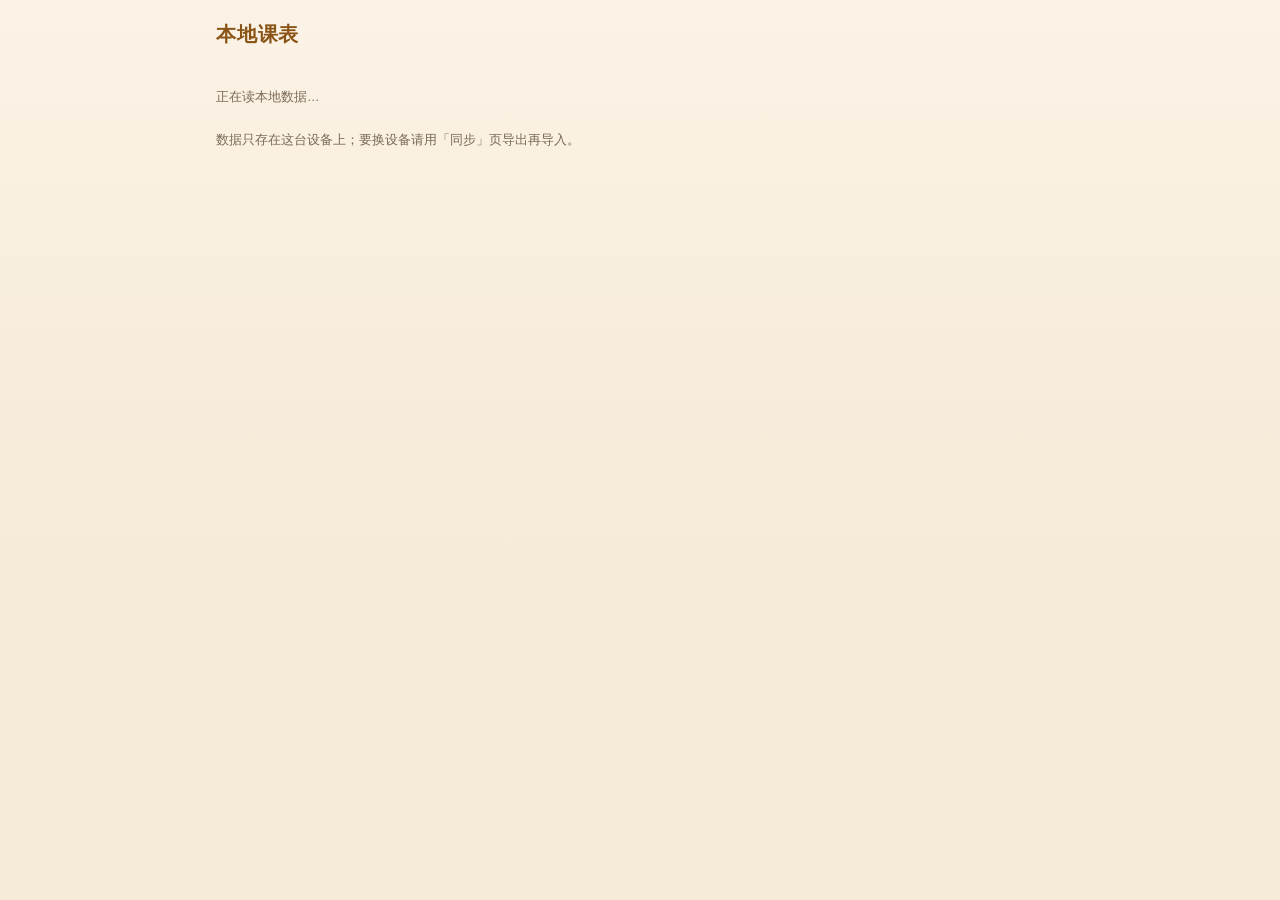
==== kernel/index.html @ fd3178bd "local timetable: phone offline build" ====
<!DOCTYPE html>
<html lang="zh-CN">
<head>
<meta charset="UTF-8">
<meta name="viewport" content="width=device-width, initial-scale=1, viewport-fit=cover">
<title>本地课表</title>
<meta name="description" content="自己的电脑与手机都能用的课表、日历、待办与天气，数据存在本地。">
<meta name="theme-color" content="#f6ead8">
<link rel="stylesheet" href="css/app.css">
<script>
/* 首屏别闪白：先按这台设备存过的偏好挂上 data-* */
try {
  var p = JSON.parse(localStorage.getItem('xfmy-local-prefs') || '{}');
  document.documentElement.setAttribute('data-font', p.font || 'default');
} catch (e) {}
</script>

<!-- xfmy-offline-meta —— 由 build_phone.py 注入，别手改 -->
<link rel="manifest" href="/xfmy-local/manifest.webmanifest">
<link rel="apple-touch-icon" href="/xfmy-local/assets/icon-180.png">
<meta name="apple-mobile-web-app-capable" content="yes">
<meta name="apple-mobile-web-app-title" content="本地课表">
</head>
<body>
<header class="top">
  <h1>本地课表</h1>
  <nav class="nav" id="nav"></nav>
</header>
<main id="view"><p class="hint">正在读本地数据…</p></main>
<p class="foot">数据只存在这台设备上；要换设备请用「同步」页导出再导入。</p>
<div class="toast" id="toast" role="status"></div>
<script src="js/lunar.js"></script>
<script type="module" src="js/main.js"></script>
<script>
/* xfmy-offline-register —— 由 build_phone.py 注入，别手改 */
if ('serviceWorker' in navigator && location.protocol !== 'file:') {
  window.addEventListener('load', function () {
    navigator.serviceWorker.register('/xfmy-local/sw.js', { scope: '/xfmy-local/' }).then(function (reg) {
      reg.addEventListener('updatefound', function () {
        var nw = reg.installing;
        if (!nw) return;
        nw.addEventListener('statechange', function () {
          if (nw.state === 'installed' && navigator.serviceWorker.controller) {
            window.dispatchEvent(new CustomEvent('xfmy-update-ready'));
          }
        });
      });
    }).catch(function (e) { console.warn('离线壳注册失败：', e && e.message); });
  });
}
</script>
</body>
</html>
---- kernel/css/app.css ----
/* 本地版样式：暖底深字（跟站点同一套色感），手机上也要能舒服点，所以宽度优先自适应。 */
:root {
  --bg: #f6ead8;
  --bg2: #fbf3e6;
  --card: #fffdf7;
  --ink: #33291d;
  --sub: #7a6a55;
  --line: #e3d3b8;
  --accent: #c8863c;
  --accent-soft: #f7e6cd;
  --accent-ink: #8a5417;
  --ok: #2f7d51;
  --warn: #b3402f;
  --radius: 14px;
  --shadow: 0 6px 22px rgba(120, 88, 40, .10);
}
* { box-sizing: border-box; }
html, body { margin: 0; padding: 0; }
body {
  background: linear-gradient(180deg, #fbf3e6, var(--bg) 60%);
  color: var(--ink);
  font: 15px/1.65 -apple-system, "Segoe UI", "PingFang SC", "Microsoft YaHei", sans-serif;
  min-height: 100vh;
  padding-bottom: 40px;
}
[data-font="big"] body { font-size: 17px; }
[data-font="serif"] body { font-family: "Songti SC", "SimSun", Georgia, serif; }

.top { max-width: 880px; margin: 0 auto; padding: 18px 16px 4px; }
.top h1 { margin: 0 0 10px; font-size: 20px; letter-spacing: .04em; color: var(--accent-ink); }
.nav { display: flex; flex-wrap: wrap; gap: 6px; }
.tab {
  font-size: 14px; text-decoration: none; color: var(--sub);
  padding: 6px 13px; border: 1px solid var(--line); border-radius: 999px; background: rgba(255,255,255,.5);
}
.tab:hover { color: var(--accent-ink); border-color: var(--accent); }
.tab.on { background: var(--accent); border-color: var(--accent); color: #fff; }
.stamp { font-size: 12px; color: var(--sub); margin-left: auto; align-self: center; }

main { max-width: 880px; margin: 0 auto; padding: 14px 16px 0; display: flex; flex-direction: column; gap: 16px; }
.foot { max-width: 880px; margin: 22px auto 0; padding: 0 16px; font-size: 12.5px; color: var(--sub); }

.card { background: var(--card); border: 1px solid var(--line); border-radius: var(--radius); box-shadow: var(--shadow); padding: 14px 16px; }
.chead { display: flex; align-items: baseline; gap: 10px; border-bottom: 1px solid var(--line); padding-bottom: 8px; margin-bottom: 10px; }
.chead h2 { margin: 0; font-size: 15px; letter-spacing: .1em; color: var(--accent); }
.csub { font-size: 12.5px; color: var(--sub); margin-left: auto; }
h4 { margin: 14px 0 6px; font-size: 13px; color: var(--accent-ink); letter-spacing: .06em; }

/* 今天 */
.today { display: flex; flex-direction: column; align-items: center; gap: 2px; text-align: center; }
.bigclock { font-size: clamp(52px, 15vw, 96px); font-weight: 700; line-height: 1; margin: 6px 0 0; letter-spacing: .03em; }
.dateline { margin: 8px 0 0; color: var(--sub); font-size: 15px; }
.lunarrow { margin: 2px 0 14px; color: var(--sub); font-size: 14px; letter-spacing: .06em; }
.wxline { margin: 0 0 14px; color: var(--accent-ink); font-size: 14px; }
.today .card { width: 100%; text-align: left; }
.nextlesson { margin: 8px 0 0; padding-top: 8px; border-top: 1px dashed var(--line); font-size: 13.5px; color: var(--accent-ink); }

.row { display: flex; align-items: baseline; gap: 9px; margin: 0; padding: 5px 0; border-top: 1px solid var(--line); }
.row:first-child { border-top: none; }
.row .when { flex: none; font-size: 12px; color: var(--sub); font-weight: 600; }
.row .name { flex: 1; min-width: 0; }
.row.now { background: var(--accent-soft); border-radius: 8px; }
.row.now .when { color: var(--accent-ink); }
.row.late .when { color: var(--warn); }
.row.done .name { color: var(--sub); text-decoration: line-through; }
.row.todo input { flex: none; width: 17px; height: 17px; accent-color: var(--accent); }
.rowline { display: flex; flex-wrap: wrap; gap: 8px; align-items: center; margin: 10px 0 0; }
.empty { color: var(--sub); margin: 4px 0; }
.empty.small { font-size: 13px; opacity: .75; }

/* 表单 */
.field { display: inline-flex; flex-direction: column; gap: 3px; font-size: 12px; color: var(--sub); }
.inlineform { display: flex; flex-wrap: wrap; gap: 8px; align-items: flex-end; margin-bottom: 8px; }
input, select, button { font: inherit; color: var(--ink); }
input, select { background: #fff; border: 1px solid var(--line); border-radius: 9px; padding: 7px 9px; font-size: 14px; min-width: 0; }
input[type="number"] { width: 92px; }
.btn {
  border: 1px solid var(--line); background: var(--bg2); border-radius: 999px; padding: 7px 14px;
  font-size: 13.5px; cursor: pointer; color: var(--ink);
}
.btn:hover { border-color: var(--accent); color: var(--accent-ink); }
.btn.primary { background: var(--accent); border-color: var(--accent); color: #fff; }
.btn.primary:hover { background: #b6772f; color: #fff; }
.btn.danger { color: var(--warn); border-color: #e7c6bd; }
.btn.danger:hover { background: #fbeae6; }
.btn.tiny { padding: 2px 9px; font-size: 12px; border-radius: 999px; color: var(--sub); }
.hint { font-size: 12.5px; color: var(--sub); margin: 8px 0 0; }
.hint.err { color: var(--warn); }
.hint.warn { color: var(--warn); }

/* 课表周视图 */
.weekgrid { display: grid; grid-template-columns: repeat(7, 1fr); gap: 6px; }
.daycol { background: var(--bg2); border: 1px solid var(--line); border-radius: 11px; padding: 6px 5px; min-height: 90px; }
.daycol h3 { margin: 0 0 6px; font-size: 12px; text-align: center; color: var(--sub); font-weight: 600; }
.daycol.today { border-color: var(--accent); background: var(--accent-soft); }
.course { position: relative; font-size: 12px; background: rgba(125,96,48,.07); border-radius: 8px; padding: 5px 6px; margin-bottom: 5px; cursor: pointer; }
.course:hover { outline: 1px solid var(--accent); }
.course b { display: block; font-size: 11.5px; color: var(--accent-ink); }
.course i, .course em { display: block; font-style: normal; color: var(--sub); font-size: 11px; }
.course.off { opacity: .42; }
.periods { display: grid; grid-template-columns: repeat(auto-fill, minmax(170px, 1fr)); gap: 6px 10px; }
.prow { display: flex; align-items: center; gap: 5px; font-size: 13px; color: var(--sub); }
.prow b { width: 18px; text-align: right; color: var(--ink); }
.prow input { width: 62px; padding: 5px 7px; font-size: 13px; }

/* 月历 */
.calgrid { display: grid; grid-template-columns: repeat(7, 1fr); gap: 4px; }
.calw { font-size: 12px; color: var(--sub); text-align: center; }
.cald { position: relative; min-height: 54px; border: 1px solid var(--line); border-radius: 9px; padding: 3px 4px; font-size: 12px; background: var(--bg2); cursor: pointer; }
.cald.empty { border-color: transparent; background: none; }
.cald b { font-size: 14px; }
.cald .lun { display: block; color: var(--sub); font-size: 11px; }
.cald .holname { display: block; font-style: normal; font-size: 10.5px; color: var(--warn); }
.cald .hol { position: absolute; right: 3px; top: 2px; font-style: normal; font-size: 10px; padding: 0 4px; border-radius: 6px; background: #fbe6e2; color: var(--warn); }
.cald .hol.work { background: #e8eef0; color: var(--sub); }
.cald.today { border-color: var(--accent); background: var(--accent-soft); }
.cald.sel { outline: 2px solid var(--accent); }
.dot { position: absolute; bottom: 4px; left: 5px; width: 6px; height: 6px; border-radius: 50%; background: var(--accent); }
.dot.edot { left: 14px; background: var(--ok); }

/* 天气 */
.wxnow { font-size: 26px; margin: 4px 0 6px; color: var(--accent-ink); }
.hours { display: flex; flex-wrap: wrap; gap: 6px; }
.hr { display: flex; flex-direction: column; align-items: center; gap: 1px; font-size: 11.5px; background: var(--bg2); border: 1px solid var(--line); border-radius: 9px; padding: 5px 7px; min-width: 58px; }
.hr i { font-style: normal; color: var(--sub); font-size: 10.5px; }
.advice { margin: 4px 0 0; padding-left: 20px; font-size: 13.5px; }

/* 提示条 */
.toast {
  position: fixed; left: 50%; bottom: 22px; transform: translate(-50%, 20px);
  max-width: 88vw; background: var(--ink); color: #fff8ec; border-radius: 11px; padding: 9px 16px;
  font-size: 13.5px; opacity: 0; pointer-events: none; transition: opacity .25s, transform .25s; z-index: 60;
}
.toast.show { opacity: .96; transform: translate(-50%, 0); }
.toast.err { background: var(--warn); }
.toast.ok { background: #2f6b46; }

@media (max-width: 720px) {
  .weekgrid { grid-template-columns: repeat(2, 1fr); }
  .stamp { width: 100%; margin: 6px 0 0; }
  .bigclock { font-size: clamp(48px, 19vw, 76px); }
}
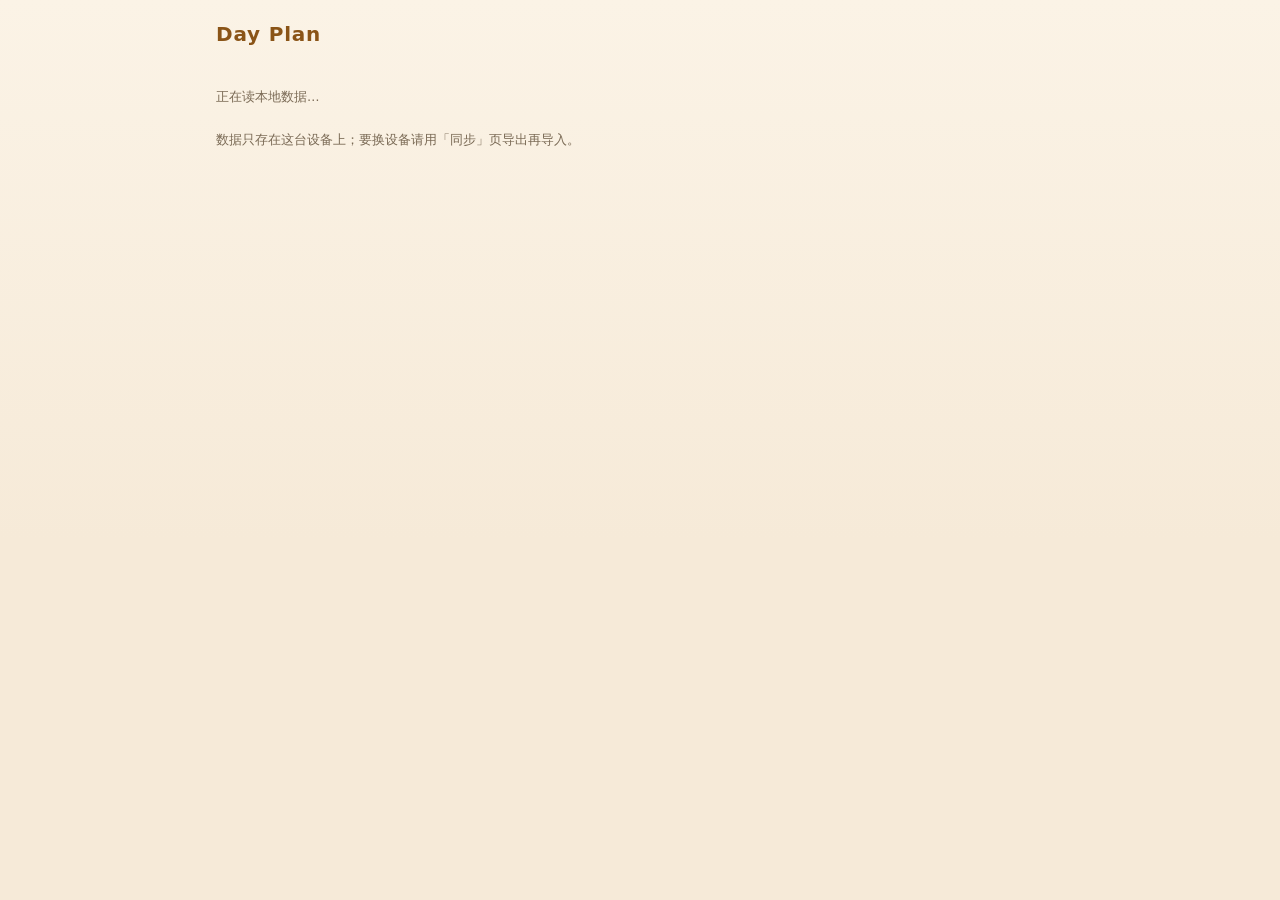
==== commit 5341a768: "local timetable: phone build update" ====
--- a/kernel/index.html
+++ b/kernel/index.html
@@ -3,7 +3,7 @@
 <head>
 <meta charset="UTF-8">
 <meta name="viewport" content="width=device-width, initial-scale=1, viewport-fit=cover">
-<title>本地课表</title>
+<title>Day Plan</title>
 <meta name="description" content="自己的电脑与手机都能用的课表、日历、待办与天气，数据存在本地。">
 <meta name="theme-color" content="#f6ead8">
 <link rel="stylesheet" href="css/app.css">
@@ -23,7 +23,7 @@
 </head>
 <body>
 <header class="top">
-  <h1>本地课表</h1>
+  <h1>Day Plan</h1>
   <nav class="nav" id="nav"></nav>
 </header>
 <main id="view"><p class="hint">正在读本地数据…</p></main>
--- a/kernel/css/app.css
+++ b/kernel/css/app.css
@@ -19,12 +19,15 @@
 body {
   background: linear-gradient(180deg, #fbf3e6, var(--bg) 60%);
   color: var(--ink);
-  font: 15px/1.65 -apple-system, "Segoe UI", "PingFang SC", "Microsoft YaHei", sans-serif;
+  /* 字体串与站点版的「圆润」档保持同一份，两边看着才是同一个东西 */
+  font: 15px/1.65 "Microsoft YaHei UI", "PingFang SC", "Hiragino Sans GB", system-ui, sans-serif;
   min-height: 100vh;
   padding-bottom: 40px;
 }
 [data-font="big"] body { font-size: 17px; }
 [data-font="serif"] body { font-family: "Songti SC", "SimSun", Georgia, serif; }
+[data-font="mono"] body { font-family: "Cascadia Code", Consolas, "Courier New", monospace; }
+[data-font="system"] body { font-family: -apple-system, "Segoe UI", "PingFang SC", "Microsoft YaHei", sans-serif; }
 
 .top { max-width: 880px; margin: 0 auto; padding: 18px 16px 4px; }
 .top h1 { margin: 0 0 10px; font-size: 20px; letter-spacing: .04em; color: var(--accent-ink); }
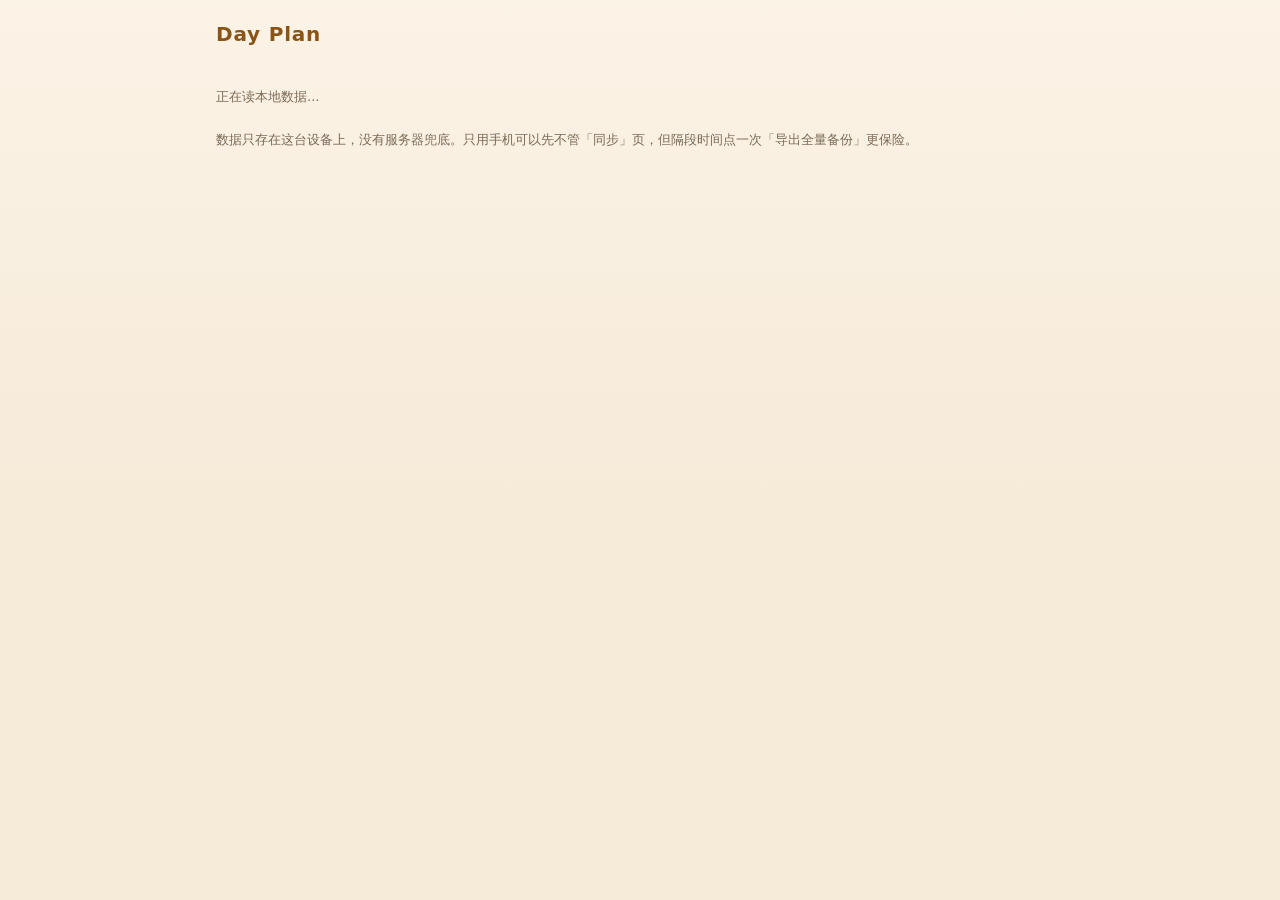
==== commit 915a757a: "local timetable: phone build update" ====
--- a/kernel/index.html
+++ b/kernel/index.html
@@ -4,7 +4,7 @@
 <meta charset="UTF-8">
 <meta name="viewport" content="width=device-width, initial-scale=1, viewport-fit=cover">
 <title>Day Plan</title>
-<meta name="description" content="自己的电脑与手机都能用的课表、日历、待办与天气，数据存在本地。">
+<meta name="description" content="课表、日历、待办与天气。数据只存在你自己这台设备上，没有服务器。">
 <meta name="theme-color" content="#f6ead8">
 <link rel="stylesheet" href="css/app.css">
 <script>
@@ -19,7 +19,7 @@
 <link rel="manifest" href="/xfmy-local/manifest.webmanifest">
 <link rel="apple-touch-icon" href="/xfmy-local/assets/icon-180.png">
 <meta name="apple-mobile-web-app-capable" content="yes">
-<meta name="apple-mobile-web-app-title" content="本地课表">
+<meta name="apple-mobile-web-app-title" content="Day Plan">
 </head>
 <body>
 <header class="top">
@@ -27,7 +27,7 @@
   <nav class="nav" id="nav"></nav>
 </header>
 <main id="view"><p class="hint">正在读本地数据…</p></main>
-<p class="foot">数据只存在这台设备上；要换设备请用「同步」页导出再导入。</p>
+<p class="foot">数据只存在这台设备上，没有服务器兜底。只用手机可以先不管「同步」页，但隔段时间点一次「导出全量备份」更保险。</p>
 <div class="toast" id="toast" role="status"></div>
 <script src="js/lunar.js"></script>
 <script type="module" src="js/main.js"></script>
